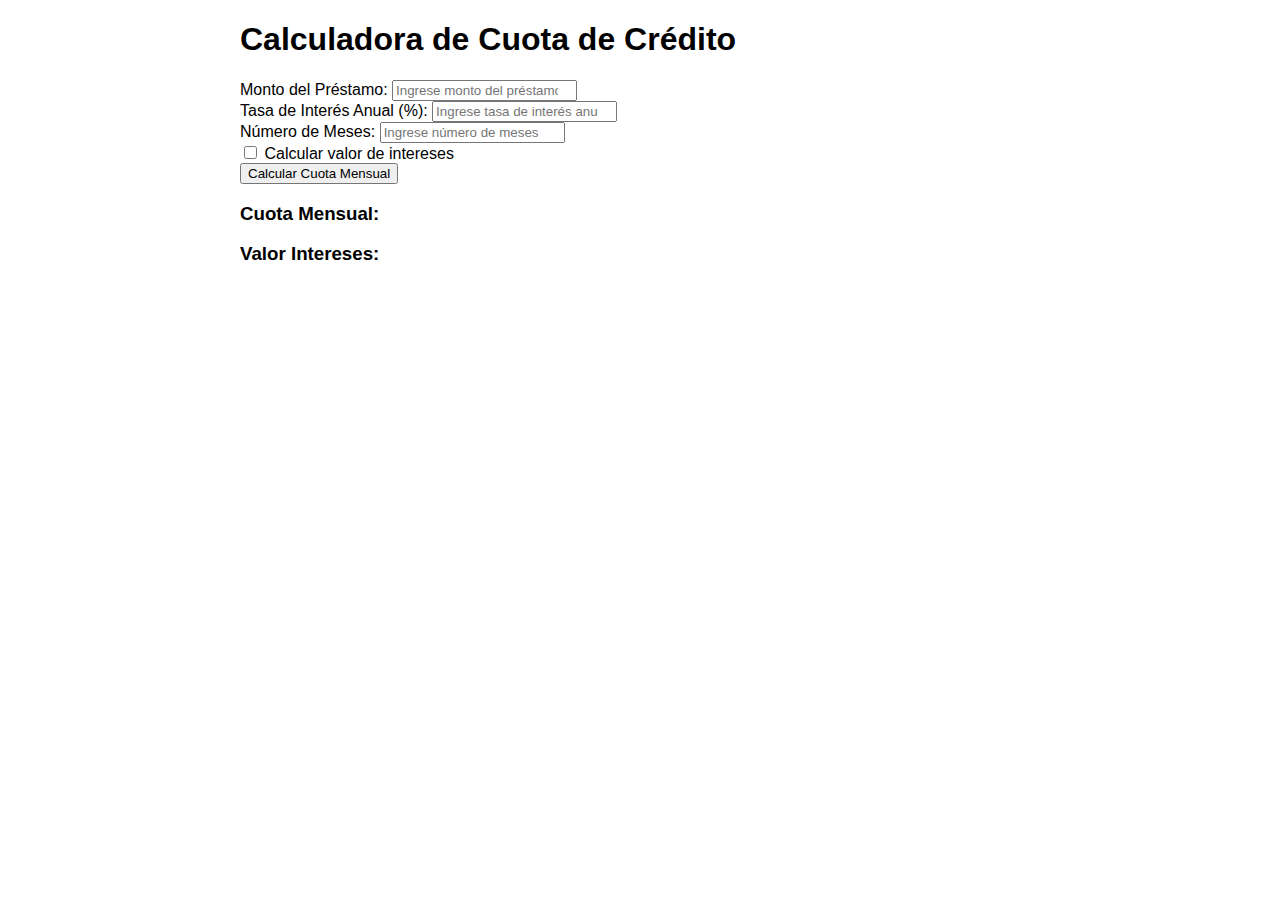
==== index.html @ 6bd676fe "primera entrega" ====
<!DOCTYPE html>
<html lang="es">
<head>
    <meta charset="UTF-8">
    <meta name="viewport" content="width=device-width, initial-scale=1.0">
    <title>Calculadora de Cuota de Crédito</title>
    <style>
        body {
            font-family: Arial, sans-serif;
            margin: 20px;
            max-width: 800px;
            margin: auto;
        }
  
        
        
    </style>
</head>
<body>
    <h1>Calculadora de Cuota de Crédito</h1>
    <label for="monto">Monto del Préstamo:</label>
    <input type="number" id="monto" placeholder="Ingrese monto del préstamo" step="0.01">
    <br>
    
    <label for="tasa">Tasa de Interés Anual (%):</label>
    <input type="number" id="tasa" placeholder="Ingrese tasa de interés anual" step="0.01">
     <br>
    <label for="meses">Número de Meses:</label>
    <input type="number" id="meses" placeholder="Ingrese número de meses" step="1">
     <br>
   
     <input type="checkbox" id="intereses" value="si" />
     <label for="valordeintereses">Calcular valor de intereses</label>
    
     <br>
    <button onclick="calcularCuota()">Calcular Cuota Mensual</button>
    
    <h3 id="resultado">Cuota Mensual: </h3>
    
    <h3 id="valorintereses">Valor Intereses: </h3>
    
    <script src="main.js"></script>
</body>
</html>
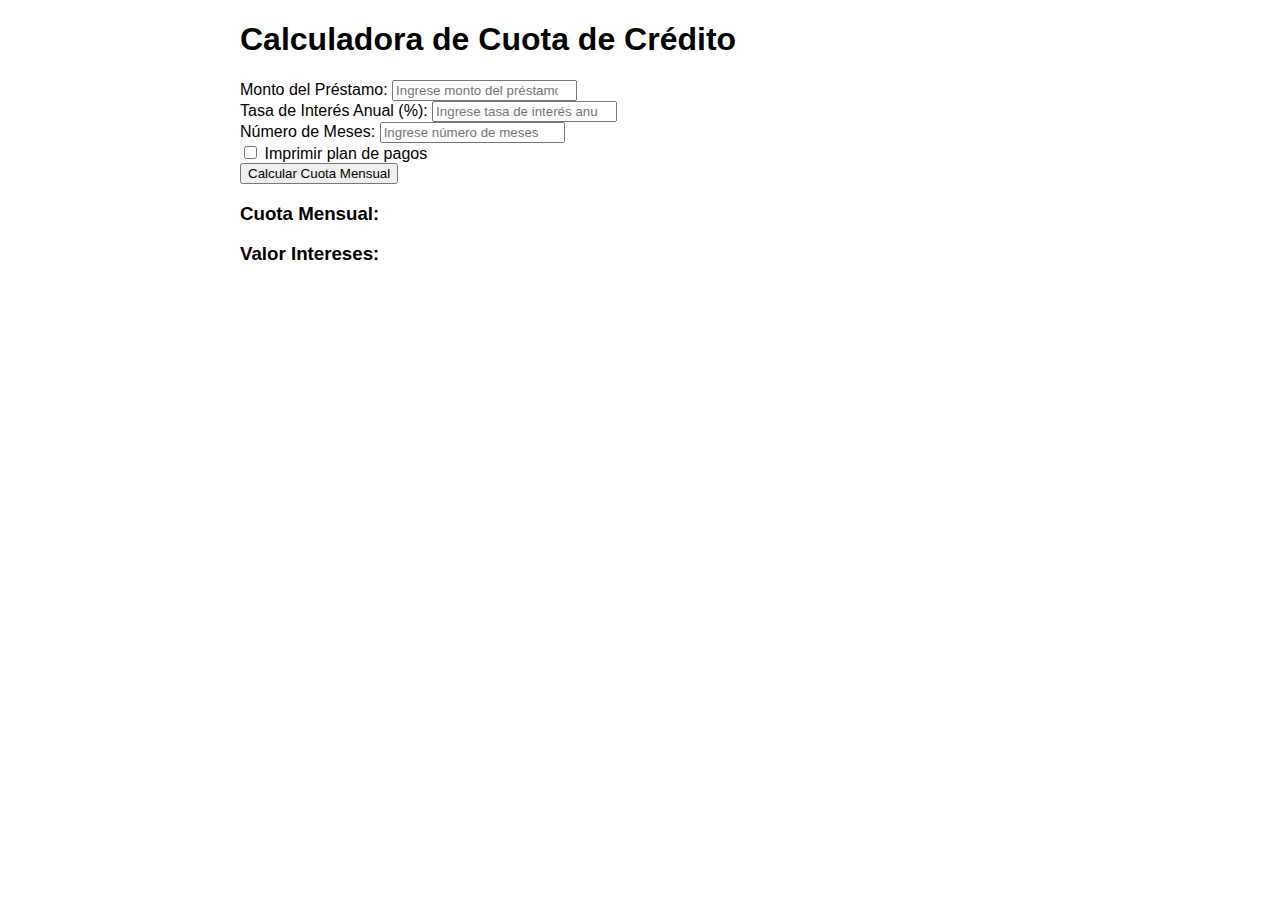
==== commit b9fa4a95: "primera entrega mejora" ====
--- a/index.html
+++ b/index.html
@@ -30,7 +30,7 @@
      <br>
    
      <input type="checkbox" id="intereses" value="si" />
-     <label for="valordeintereses">Calcular valor de intereses</label>
+     <label for="valordeintereses">Imprimir plan de pagos</label>
     
      <br>
     <button onclick="calcularCuota()">Calcular Cuota Mensual</button>
